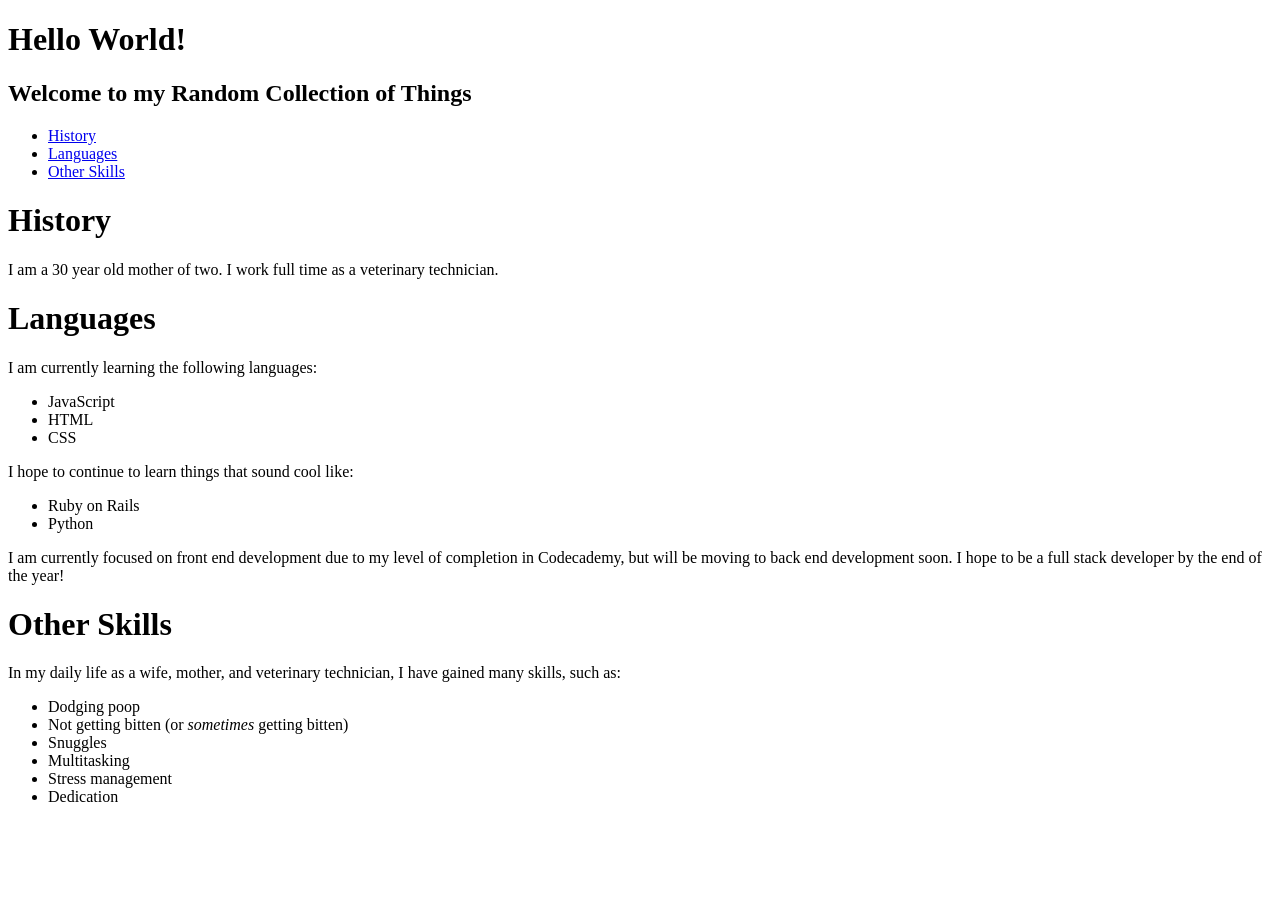
==== index.html @ 1e14dc09 "CSS stylesheet" ====
<!DOCTYPE html>
<html>
    <link href='./stylesheet.css'>
    <header>
        <h1>Hello World!</h1>
        <h2>Welcome to my Random Collection of Things</h2>
        <nav>
            <ul>
                <li><a href="#history">History</a></li>
                <li><a href="#languages">Languages</a></li>
                <li><a href="#skills">Other Skills</a></li>
            </ul>
        </nav>
    </header>
<main>
    <h1 id="history">History</h1>
    <p>I am a 30 year old mother of two. I work full time as a veterinary technician.</p>
    <h1 id="languages">Languages</h1>
    <p>I am currently learning the following languages:</p>
    <ul>
        <li>JavaScript</li>
        <li>HTML</li>
        <li>CSS</li>
    </ul>
    <p>I hope to continue to learn things that sound cool like:</p>
        <ul>
            <li>Ruby on Rails</li>
            <li>Python</li>
        </ul>
    <p>I am currently focused on front end development due to my level of completion in Codecademy, but will be moving to back end development soon. I hope to be a full stack developer by the end of the year!</p>
    <h1 id="skills">Other Skills</h1>
        <p>In my daily life as a wife, mother, and veterinary technician, I have gained many skills, such as:</p>
            <ul>
                <li>Dodging poop</li>
                <li>Not getting bitten (or <em>sometimes</em> getting bitten)</li>
                <li>Snuggles</li>
                <li>Multitasking</li>
                <li>Stress management</li>
                <li>Dedication</li>
            </ul>
</main>
</html>
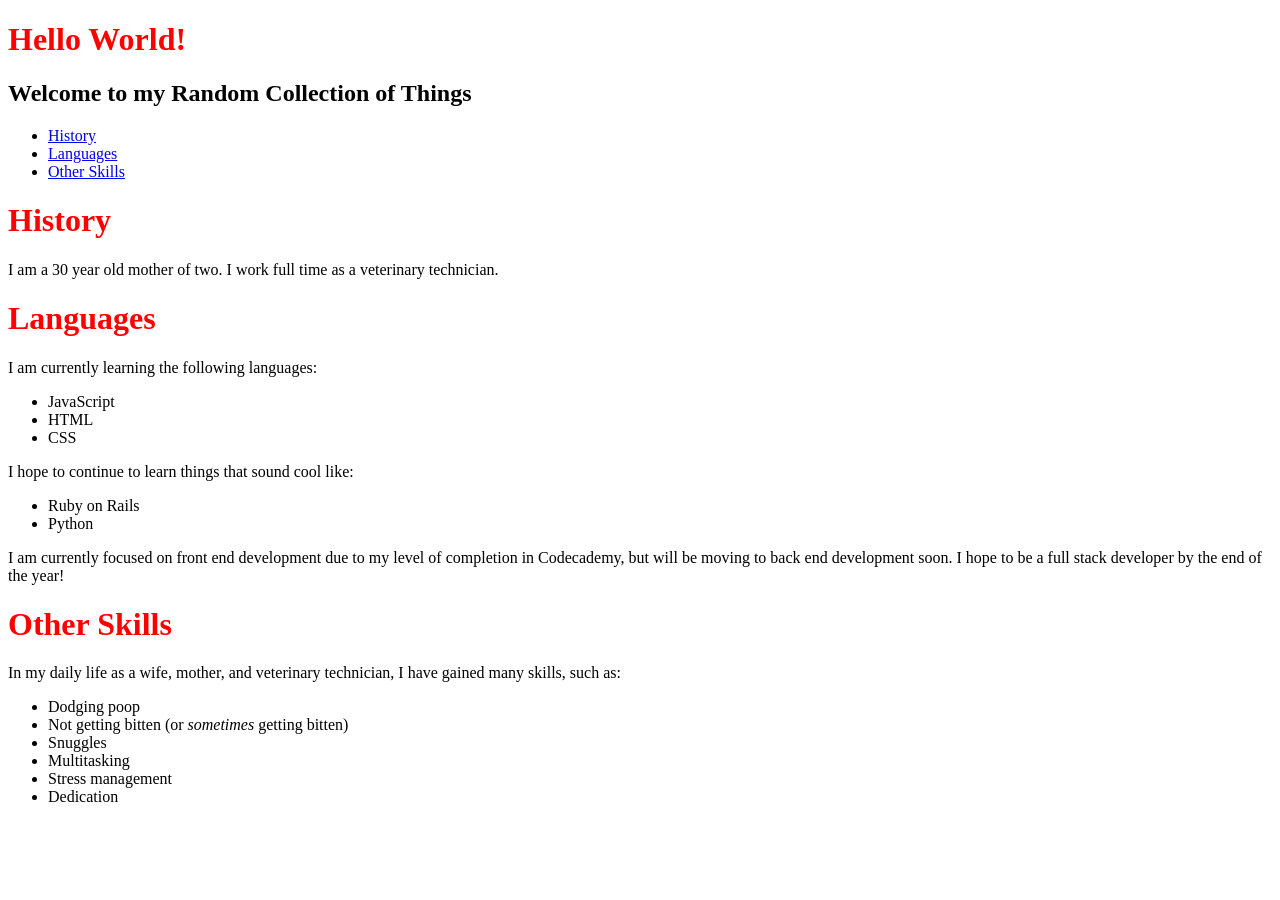
==== commit 372b3659: "Update index.html" ====
--- a/index.html
+++ b/index.html
@@ -1,6 +1,6 @@
 <!DOCTYPE html>
 <html>
-    <link href='./stylesheet.css'>
+    <link href='./stylesheet.css' rel='stylesheet'>
     <header>
         <h1>Hello World!</h1>
         <h2>Welcome to my Random Collection of Things</h2>
--- a/stylesheet.css
+++ b/stylesheet.css
@@ -0,0 +1,15 @@
+* {
+    font: Courier;
+}
+
+h1 {
+    color: red;
+}
+
+h2 {
+}
+
+p {
+    font-variant-ligatures: contextual;
+}
+
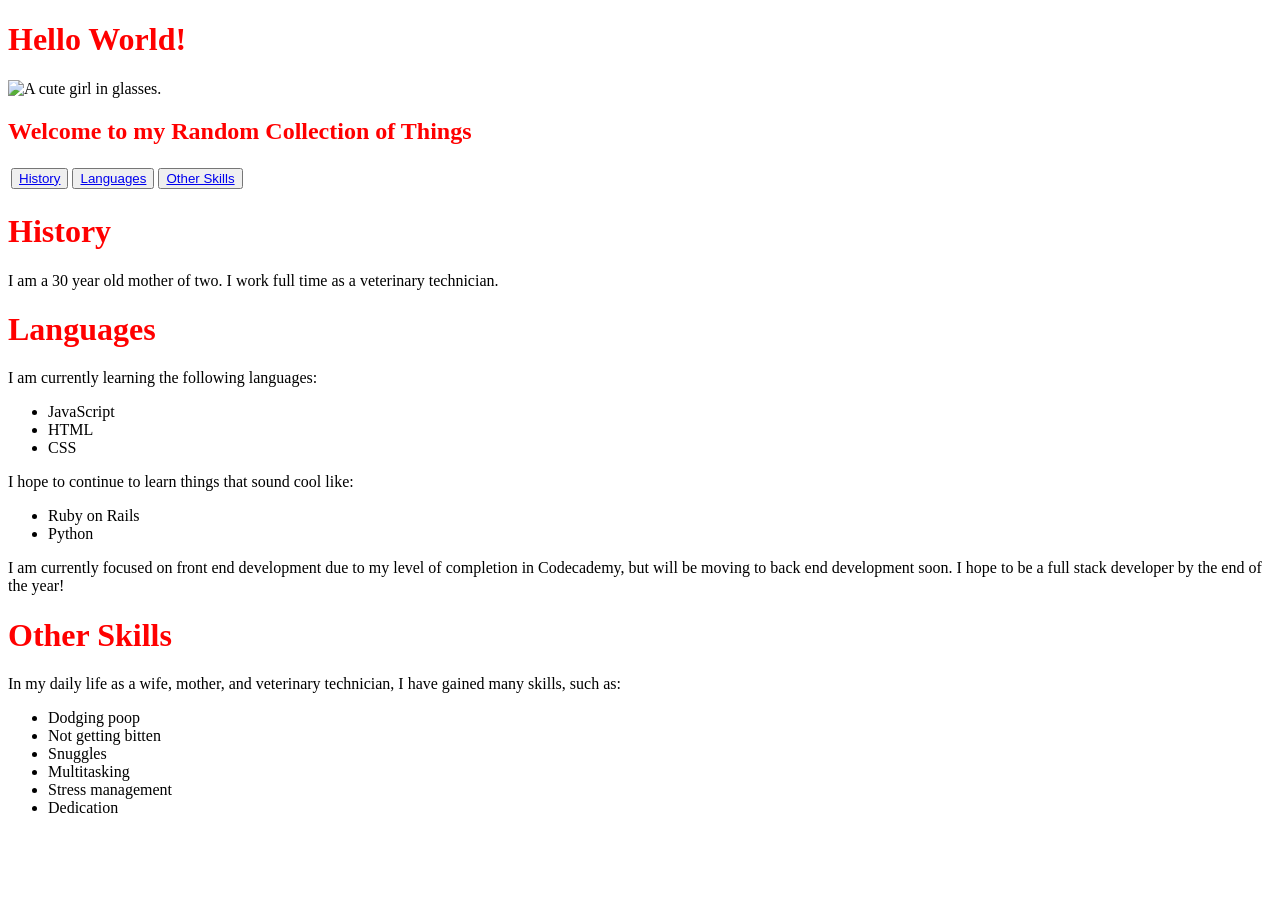
==== commit d93a1ce0: "Edit CSS, add picture" ====
--- a/index.html
+++ b/index.html
@@ -3,13 +3,16 @@
     <link href='./stylesheet.css' rel='stylesheet'>
     <header>
         <h1>Hello World!</h1>
+        <img src='Greetings.jpg' alt="A cute girl in glasses." class="center"/>
         <h2>Welcome to my Random Collection of Things</h2>
         <nav>
-            <ul>
-                <li><a href="#history">History</a></li>
-                <li><a href="#languages">Languages</a></li>
-                <li><a href="#skills">Other Skills</a></li>
-            </ul>
+            <table>
+                <tr>
+                    <td><button><a href="#history">History</a></button></td>
+                    <td><button><a href="#languages">Languages</a></button></td>
+                    <td><button><a href="#skills">Other Skills</a></button></td>
+                </tr>
+            </table>
         </nav>
     </header>
 <main>
@@ -32,7 +35,7 @@
         <p>In my daily life as a wife, mother, and veterinary technician, I have gained many skills, such as:</p>
             <ul>
                 <li>Dodging poop</li>
-                <li>Not getting bitten (or <em>sometimes</em> getting bitten)</li>
+                <li>Not getting bitten</li>
                 <li>Snuggles</li>
                 <li>Multitasking</li>
                 <li>Stress management</li>
--- a/stylesheet.css
+++ b/stylesheet.css
@@ -7,6 +7,7 @@
 }
 
 h2 {
+    color: red;
 }
 
 p {
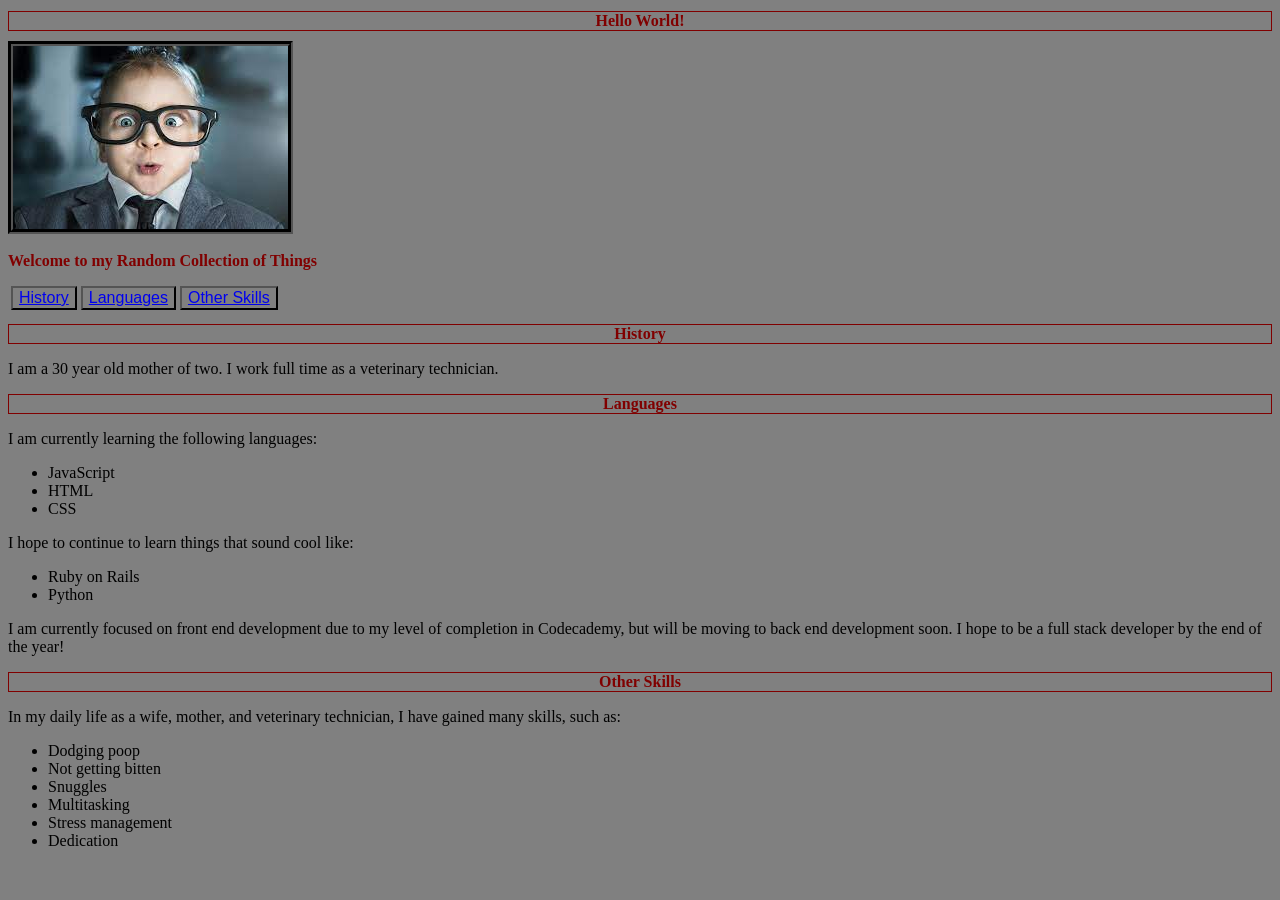
==== commit 5eff0116: "More style adjustments, because that was hideous." ====
--- a/index.html
+++ b/index.html
@@ -3,7 +3,7 @@
     <link href='./stylesheet.css' rel='stylesheet'>
     <header>
         <h1>Hello World!</h1>
-        <img src='Greetings.jpg' alt="A cute girl in glasses." class="center"/>
+        <img src='Greetings.jpg' alt="A cute girl in glasses."/>
         <h2>Welcome to my Random Collection of Things</h2>
         <nav>
             <table>
--- a/stylesheet.css
+++ b/stylesheet.css
@@ -1,16 +1,39 @@
 * {
     font: Courier;
+    background-color: grey;
+    font-size: medium;
 }
 
 h1 {
-    color: red;
+    color: maroon;
+    border: 1px, maroon;
+    border-style: groove;
+    text-align: center;
 }
 
 h2 {
-    color: red;
+    color:maroon;
 }
 
 p {
     font-variant-ligatures: contextual;
 }
 
+button {
+    color: black;
+    font: white;
+}
+
+button:hover {
+    color: red;
+    font: black;
+    border: groove black;
+}
+
+img {
+    border: 5px groove black;
+}
+
+table {
+    align-items: center;
+}
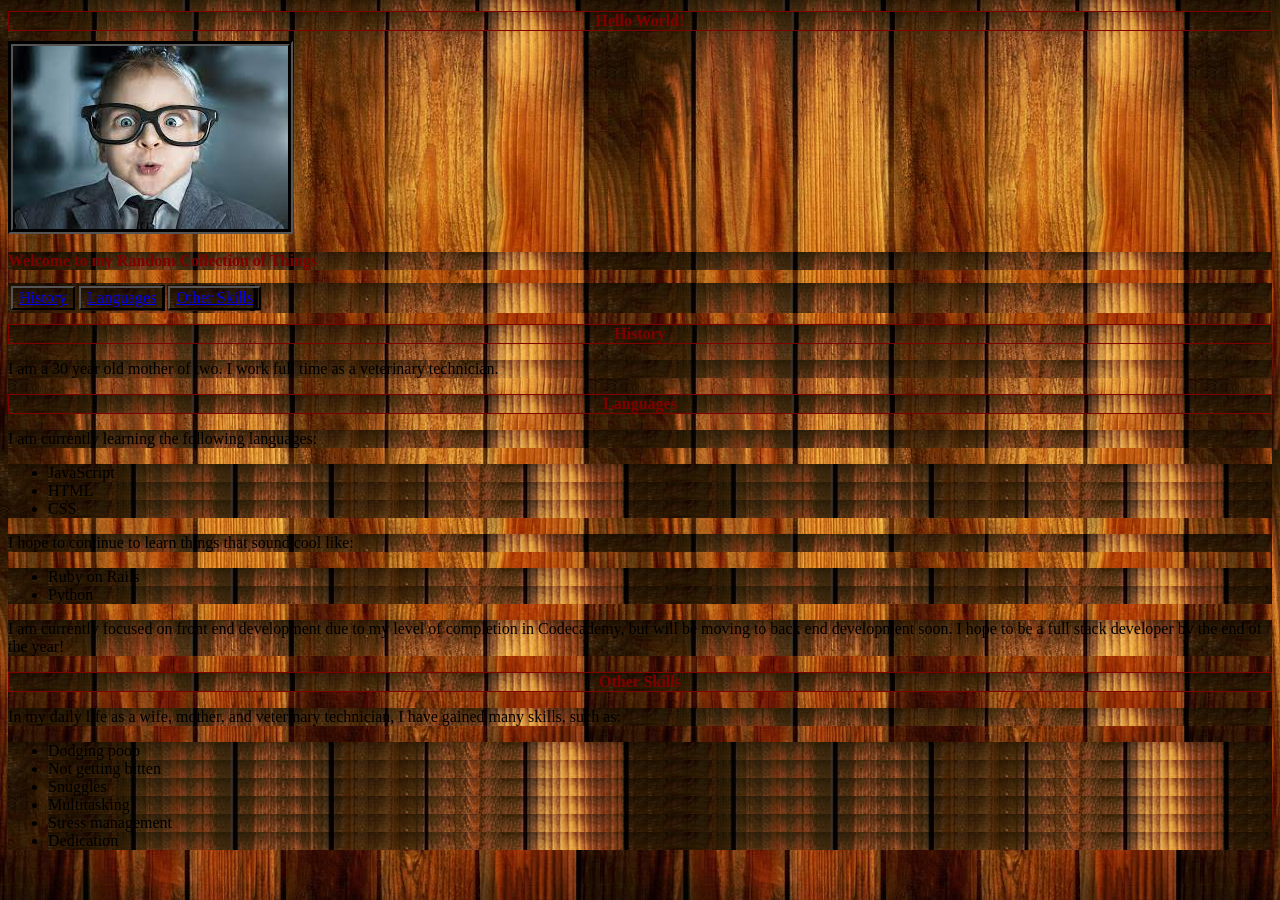
==== commit 6d2da079: "Background imagery!" ====
--- a/index.html
+++ b/index.html
@@ -3,7 +3,7 @@
     <link href='./stylesheet.css' rel='stylesheet'>
     <header>
         <h1>Hello World!</h1>
-        <img src='Greetings.jpg' alt="A cute girl in glasses."/>
+        <img src='images/Greetings.jpg' alt="A cute girl in glasses."/>
         <h2>Welcome to my Random Collection of Things</h2>
         <nav>
             <table>
--- a/stylesheet.css
+++ b/stylesheet.css
@@ -1,7 +1,8 @@
 * {
-    font: Courier;
+    font-family: Palatino;
     background-color: grey;
     font-size: medium;
+    background-image: url('images/Background2.jpeg')
 }
 
 h1 {
@@ -9,6 +10,7 @@
     border: 1px, maroon;
     border-style: groove;
     text-align: center;
+    background-color: brown
 }
 
 h2 {
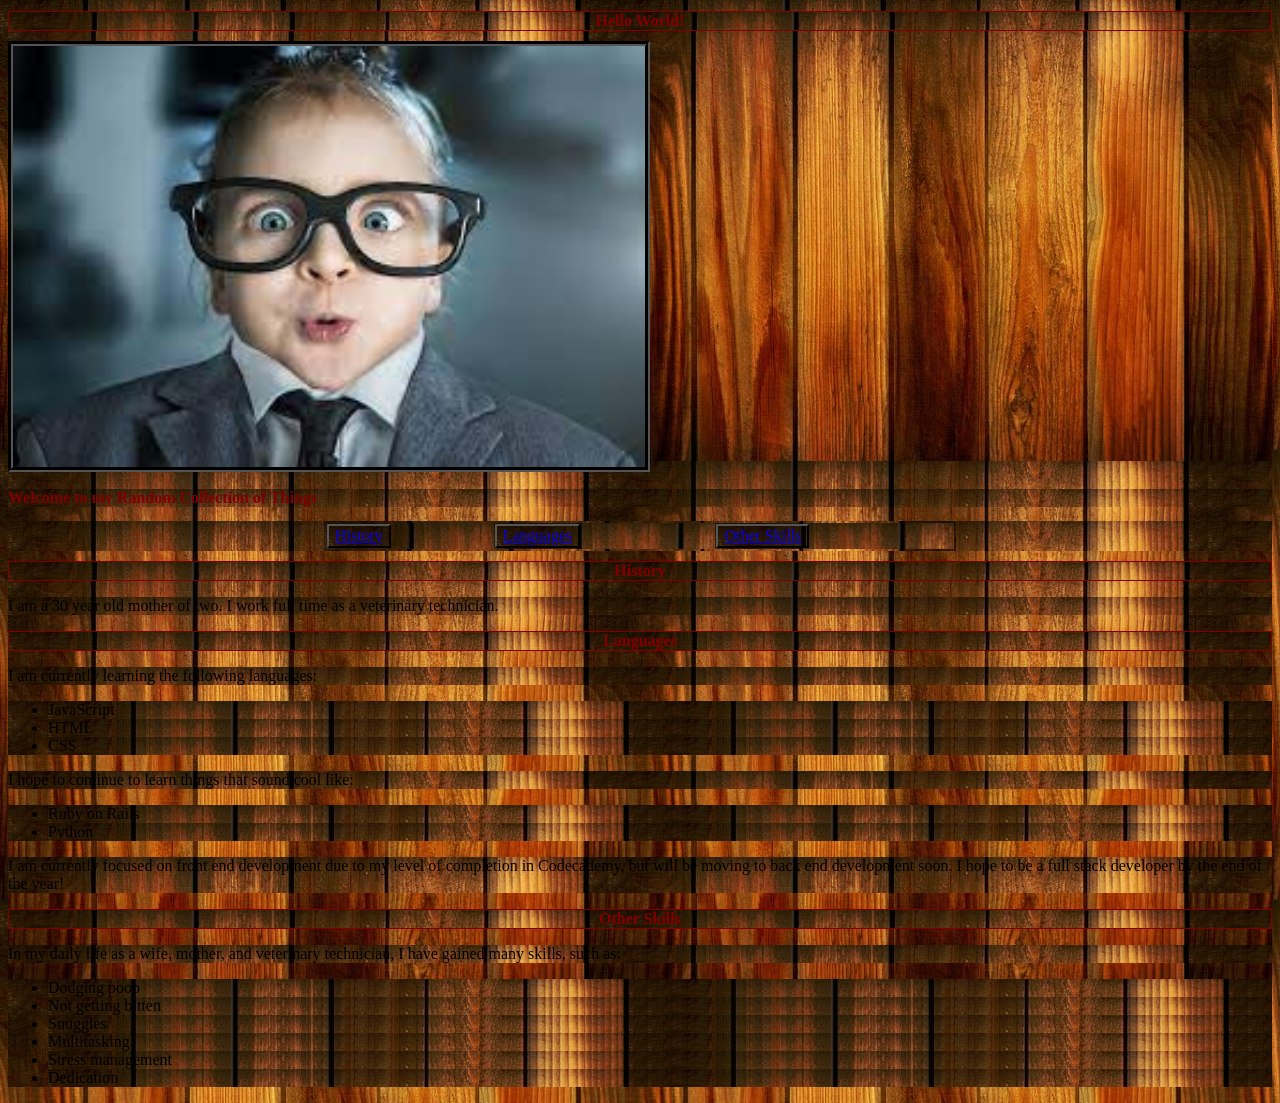
==== commit b920a310: "Centered the table and the picture (again?)" ====
--- a/index.html
+++ b/index.html
@@ -3,10 +3,10 @@
     <link href='./stylesheet.css' rel='stylesheet'>
     <header>
         <h1>Hello World!</h1>
-        <img src='images/Greetings.jpg' alt="A cute girl in glasses."/>
+        <img src='images/Greetings.jpg' class='center' alt="A cute girl in glasses."/>
         <h2>Welcome to my Random Collection of Things</h2>
         <nav>
-            <table>
+            <table class='center'>
                 <tr>
                     <td><button><a href="#history">History</a></button></td>
                     <td><button><a href="#languages">Languages</a></button></td>
--- a/stylesheet.css
+++ b/stylesheet.css
@@ -1,6 +1,5 @@
 * {
     font-family: Palatino;
-    background-color: grey;
     font-size: medium;
     background-image: url('images/Background2.jpeg')
 }
@@ -34,8 +33,16 @@
 
 img {
     border: 5px groove black;
+    align-items: center;
+    size: 300px;
 }
 
 table {
     align-items: center;
+}
+
+.center {
+    margin-left: auto;
+    margin-right: auto;
+    width: 50%;
 }
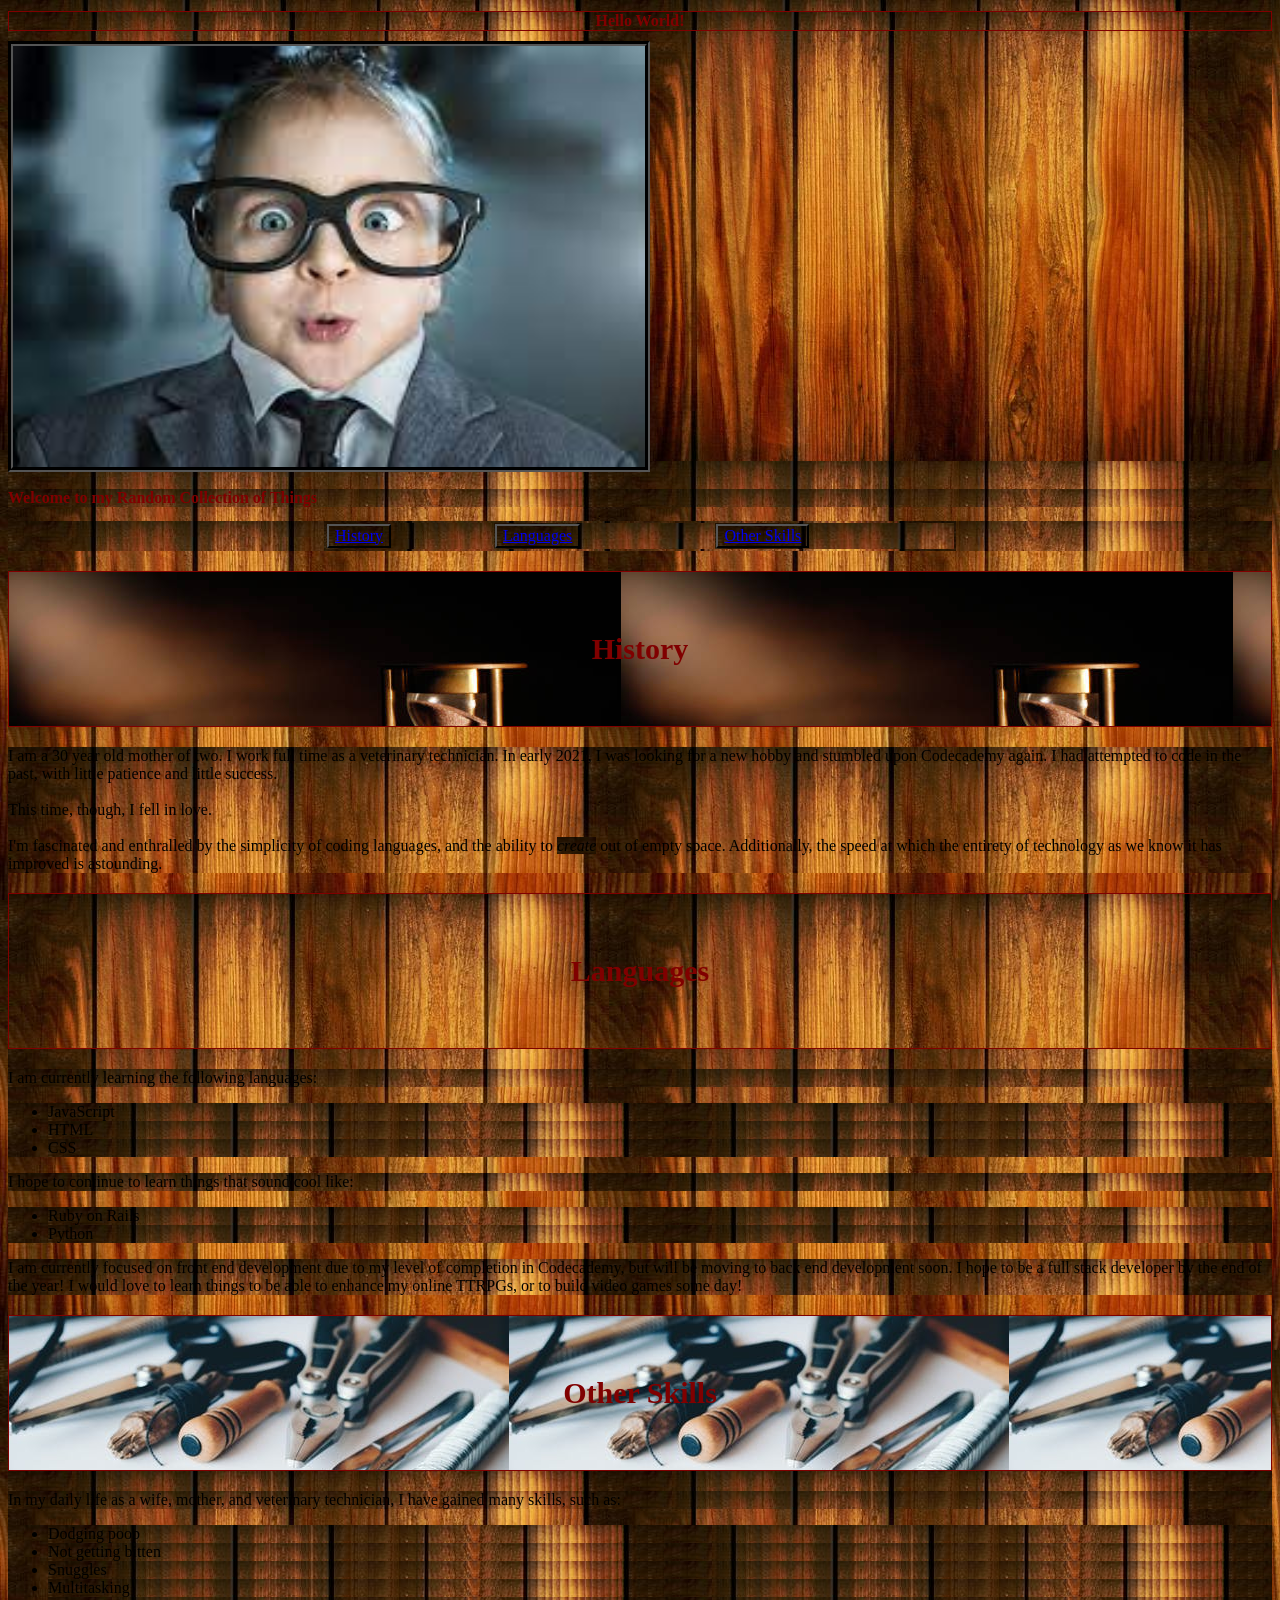
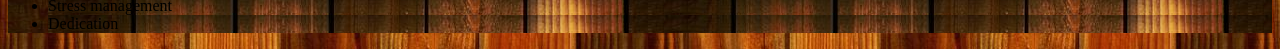
==== commit 2663fdba: "New images, attempting banners" ====
--- a/index.html
+++ b/index.html
@@ -16,9 +16,13 @@
         </nav>
     </header>
 <main>
-    <h1 id="history">History</h1>
-    <p>I am a 30 year old mother of two. I work full time as a veterinary technician.</p>
-    <h1 id="languages">Languages</h1>
+    <h1 id="history" class='header'>History</h1>
+    <p>I am a 30 year old mother of two. I work full time as a veterinary technician. In early 2021, I was looking for a new hobby 
+        and stumbled upon Codecademy again. I had attempted to code in the past, with little patience and little success.
+        <br><br>This time, though, I fell in love.<br><br>
+        I'm fascinated and enthralled by the simplicity of coding languages, and the ability to <em>create</em> out of empty space.
+        Additionally, the speed at which the entirety of technology as we know it has improved is astounding.</p>
+    <h1 id="languages" class='header'>Languages</h1>
     <p>I am currently learning the following languages:</p>
     <ul>
         <li>JavaScript</li>
@@ -30,8 +34,10 @@
             <li>Ruby on Rails</li>
             <li>Python</li>
         </ul>
-    <p>I am currently focused on front end development due to my level of completion in Codecademy, but will be moving to back end development soon. I hope to be a full stack developer by the end of the year!</p>
-    <h1 id="skills">Other Skills</h1>
+    <p>I am currently focused on front end development due to my level of completion in Codecademy, 
+        but will be moving to back end development soon. I hope to be a full stack developer by the end of the year!
+        I would love to learn things to be able to enhance my online TTRPGs, or to build video games some day!</p>
+    <h1 id="skills" class='header'>Other Skills</h1>
         <p>In my daily life as a wife, mother, and veterinary technician, I have gained many skills, such as:</p>
             <ul>
                 <li>Dodging poop</li>
--- a/stylesheet.css
+++ b/stylesheet.css
@@ -2,6 +2,20 @@
     font-family: Palatino;
     font-size: medium;
     background-image: url('images/Background2.jpeg')
+}
+
+.header {
+    padding: 60px;
+    text-align: center;
+    font-size: 30px
+}
+
+#skills {
+    background-image: url('images/Skills.jpeg')
+}
+
+#history {
+    background-image: url('images/History.jpg')
 }
 
 h1 {
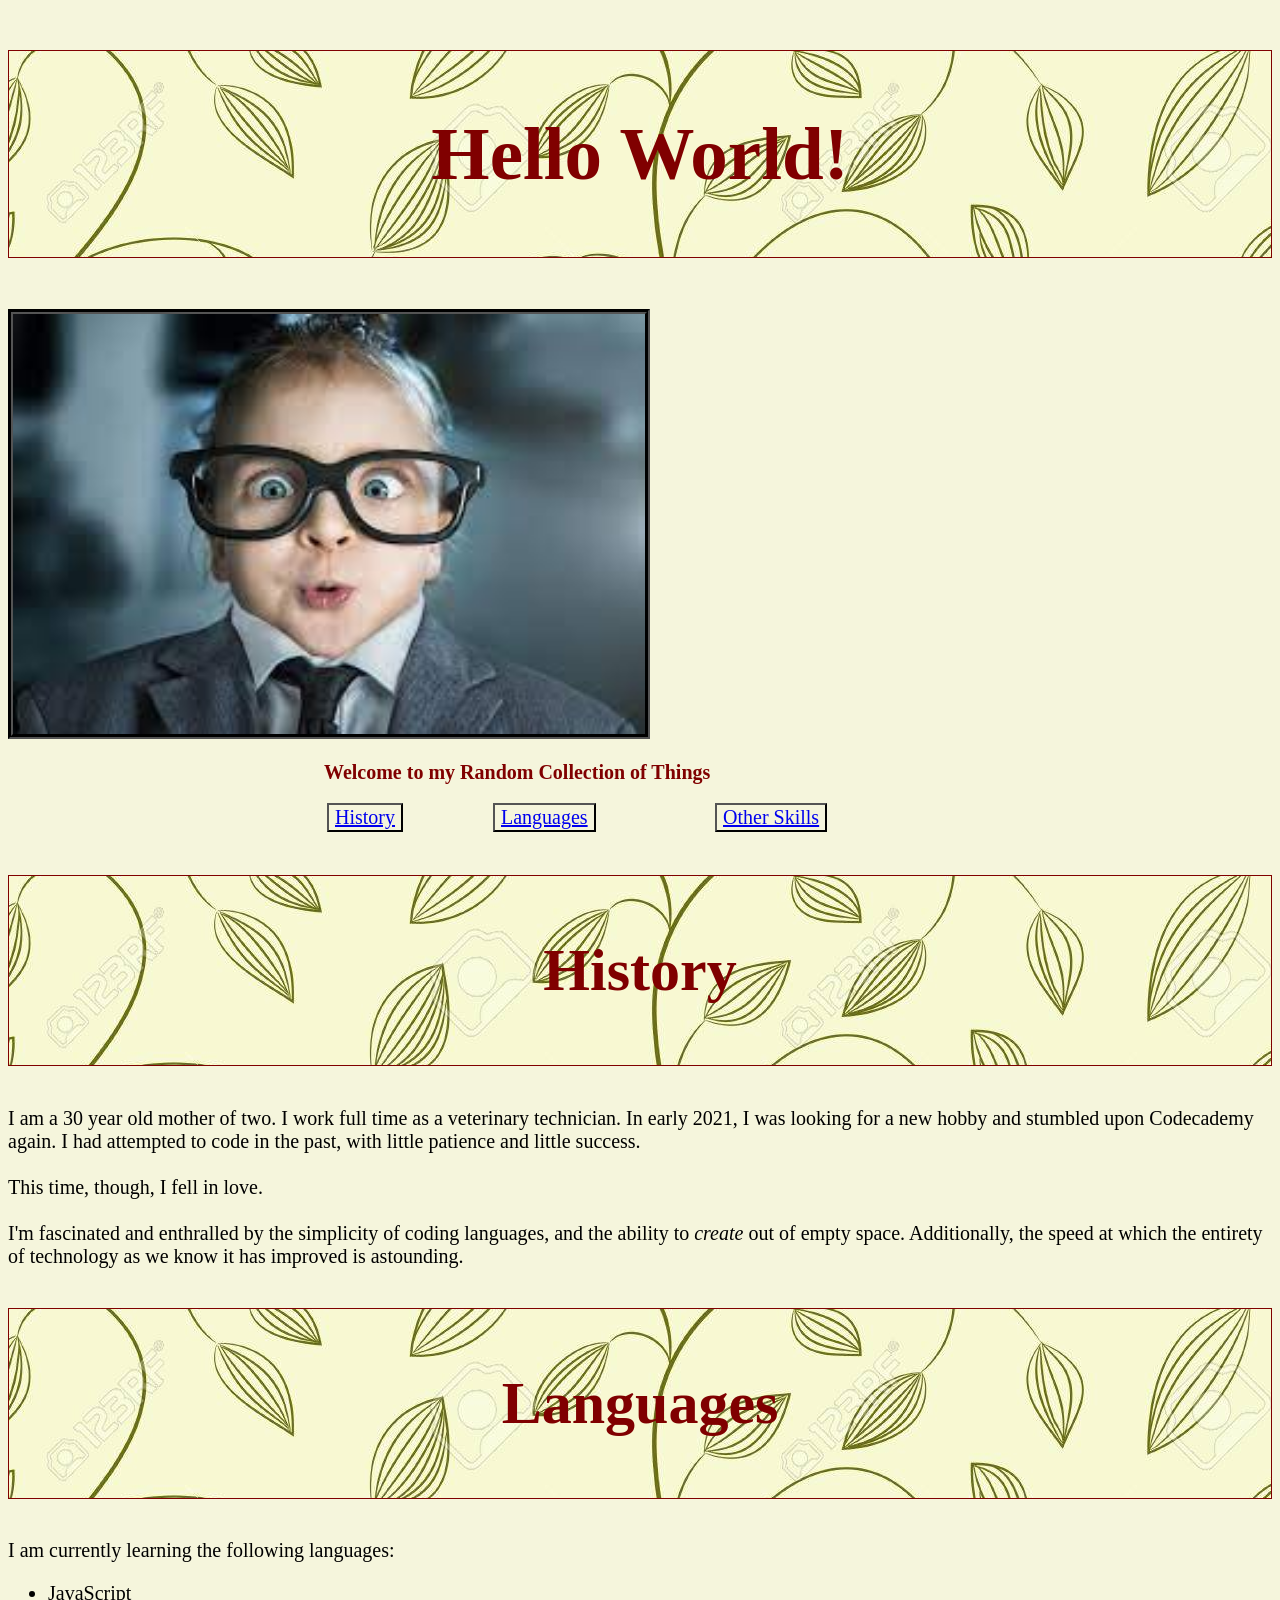
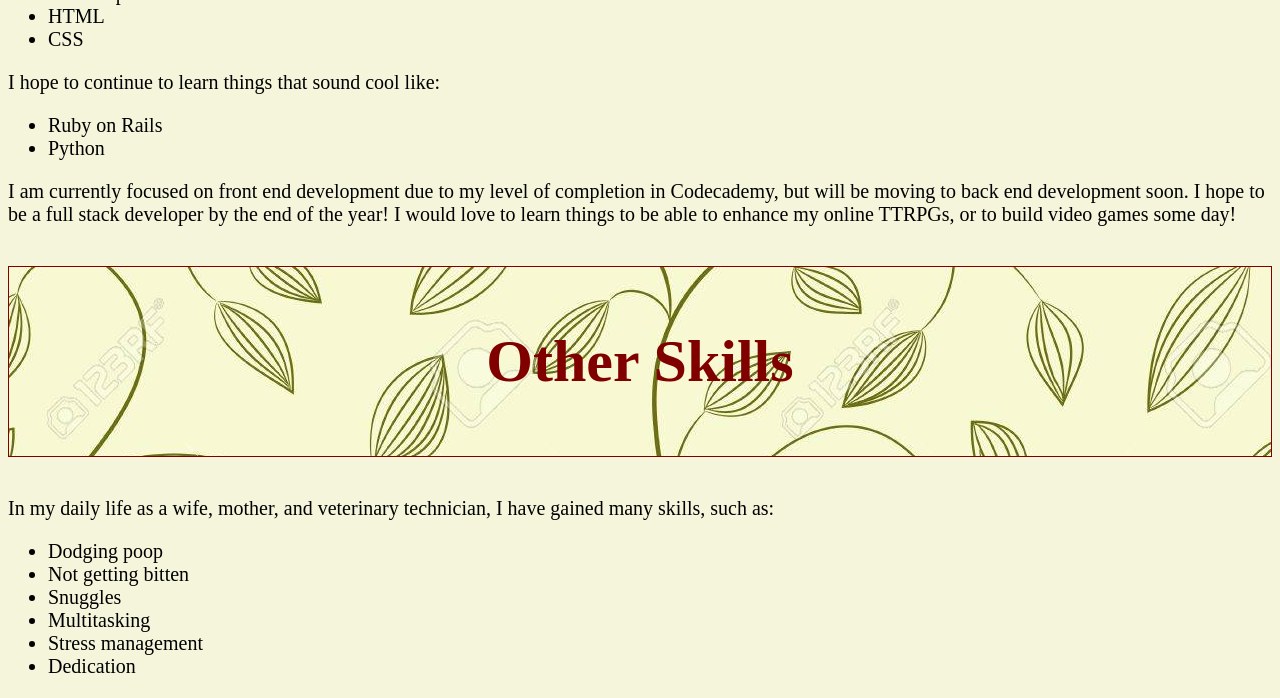
==== commit 3809c13e: "More styles, more pictures" ====
--- a/index.html
+++ b/index.html
@@ -2,9 +2,9 @@
 <html>
     <link href='./stylesheet.css' rel='stylesheet'>
     <header>
-        <h1>Hello World!</h1>
+        <h1 class='header'>Hello World!</h1>
         <img src='images/Greetings.jpg' class='center' alt="A cute girl in glasses."/>
-        <h2>Welcome to my Random Collection of Things</h2>
+        <h2 class='center'>Welcome to my Random Collection of Things</h2>
         <nav>
             <table class='center'>
                 <tr>
--- a/stylesheet.css
+++ b/stylesheet.css
@@ -1,21 +1,32 @@
 * {
     font-family: Palatino;
-    font-size: medium;
-    background-image: url('images/Background2.jpeg')
+    font-size: 20px;
+    background-color: beige;
 }
 
 .header {
     padding: 60px;
     text-align: center;
-    font-size: 30px
+    font-size: 75px;
+    background-image: url('images/vectorSeamlessTree.jpg')
 }
 
 #skills {
-    background-image: url('images/Skills.jpeg')
+    background-image: url('images/vectorSeamlessTree.jpg');
+    font-size: 60px;
+    color: maroon;
+
 }
 
 #history {
-    background-image: url('images/History.jpg')
+    background-image: url('images/vectorSeamlessTree.jpg');
+    font-size: 60px;
+    color: maroon;
+}
+
+#languages {
+    background-image: url('images/vectorSeamlessTree.jpg');
+    font-size: 60px;
 }
 
 h1 {
@@ -23,7 +34,9 @@
     border: 1px, maroon;
     border-style: groove;
     text-align: center;
-    background-color: brown
+    background-color: white;
+    font-size: xx-large;
+    font-weight: bolder;
 }
 
 h2 {
@@ -48,7 +61,7 @@
 img {
     border: 5px groove black;
     align-items: center;
-    size: 300px;
+    size: 150px;
 }
 
 table {
